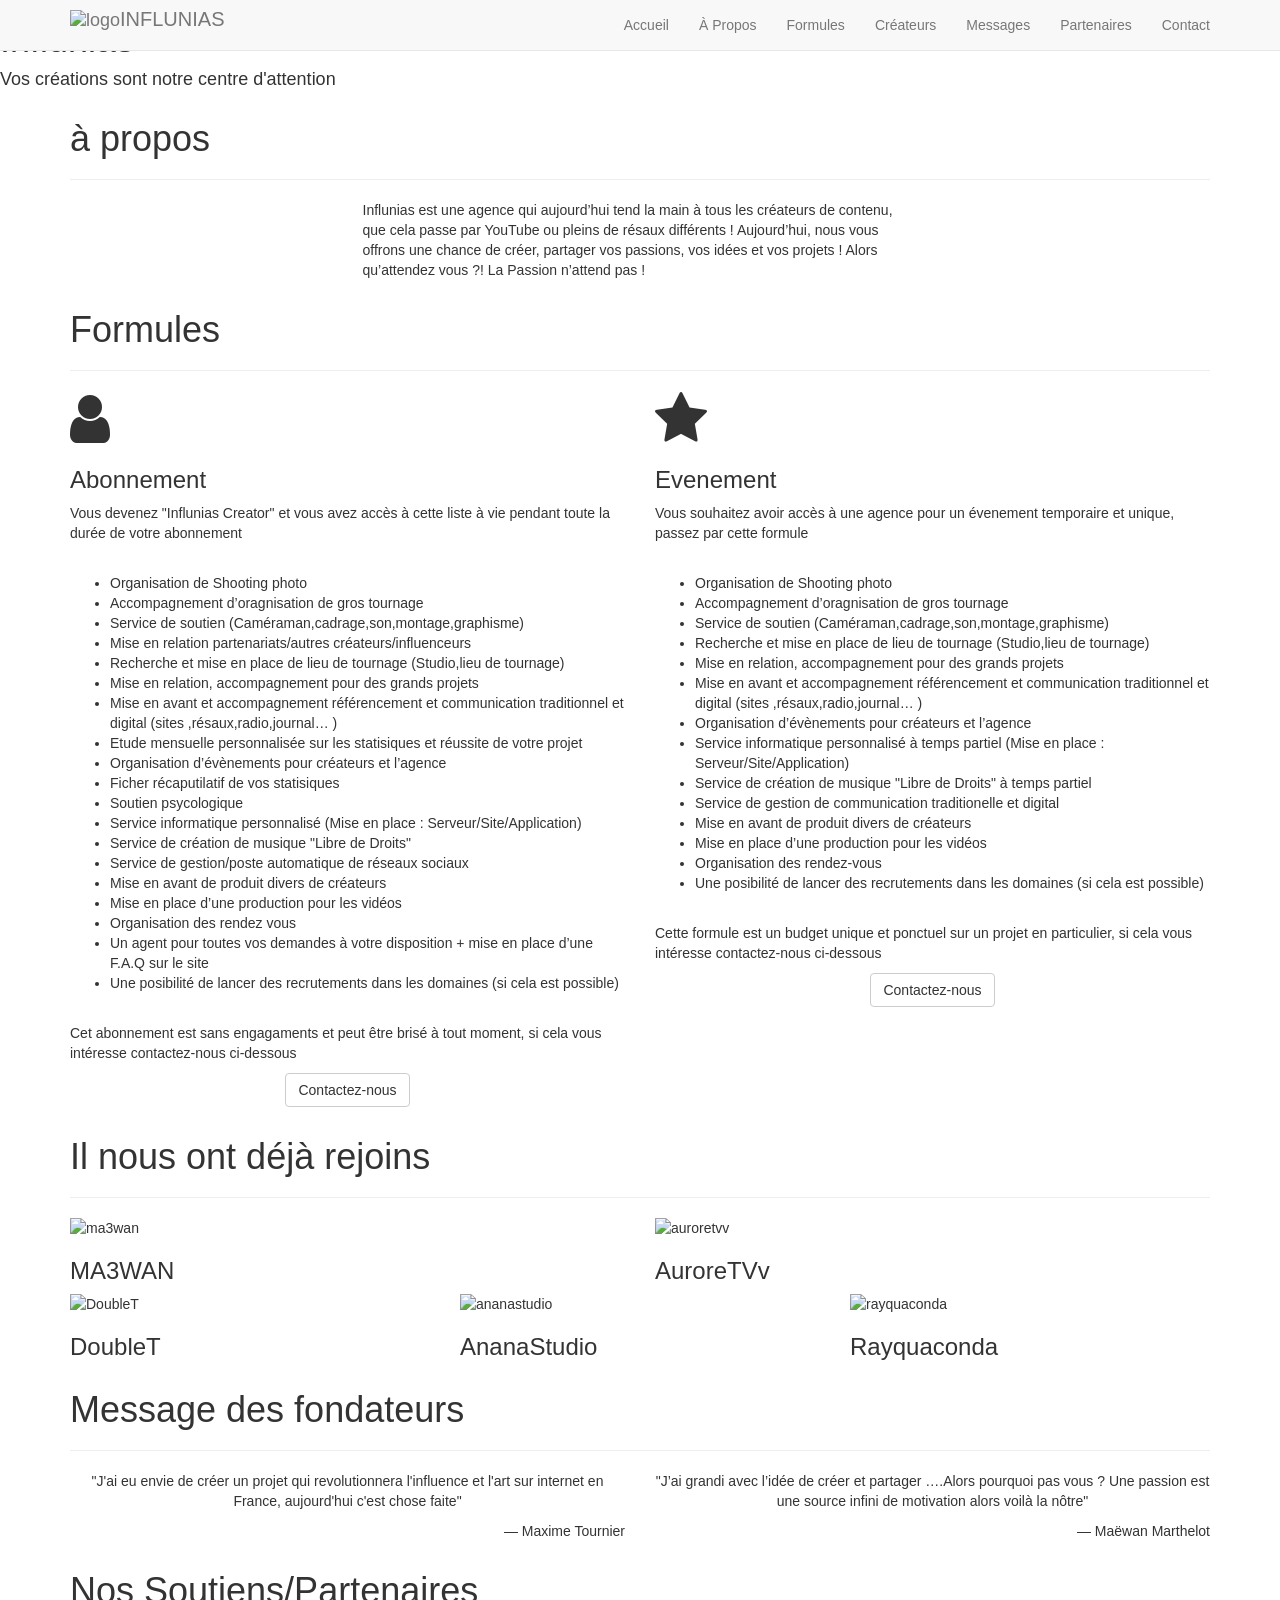
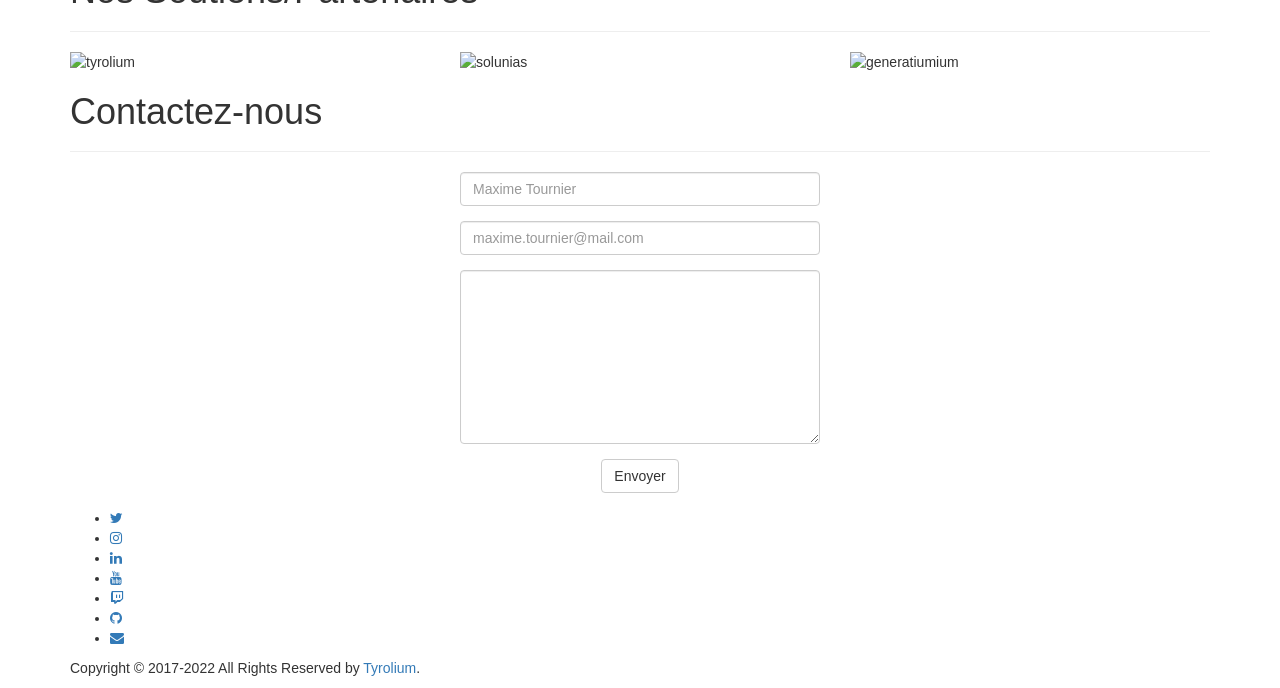
==== index.html @ 7685361c "Update PP AuroreTVv" ====
<!doctype html> <html lang="fr"> <head><meta charset="utf-8">

    <!-- Meta -->
    <meta name="viewport" content="width=device-width, initial-scale=1, shrink-to-fit=no">
    <meta name="title" content="Influnias">
    <meta name="description" content="Influnias est une agence de portage de créateur de contenu et d'influencer, appartenant à Tyrolium"/>
    <meta property="og:title" content="Influnias"/>
    <meta property="og:type" content="website"/>
    <meta property="og:url" content="https://influnias.fr/"/>
    <meta property="og:image" content="https://influnias.fr/assets/Influnias.png"/>
    <meta property="og:description" content="Influnias est une agence de portage de créateur de contenu et d'influencer, appartenant à Tyrolium"/> 
    
    <!-- Page -->
    <title>Influnias Site</title>
    <link href="./assets/onglet.png" rel="shortcut icon">
    
    <!-- Bootstrap -->
    <link rel='stylesheet' href='https://maxcdn.bootstrapcdn.com/bootstrap/3.3.1/css/bootstrap.min.css'>
    <script src='//cdnjs.cloudflare.com/ajax/libs/jquery/2.1.3/jquery.min.js'></script>
    <script src='https://maxcdn.bootstrapcdn.com/bootstrap/3.3.1/js/bootstrap.min.js'></script>

    <!-- FontAwesome -->
    <link rel='stylesheet' href='//maxcdn.bootstrapcdn.com/font-awesome/4.2.0/css/font-awesome.min.css'>
    
    <!-- Google -->
    <link rel='stylesheet' href='https://fonts.googleapis.com/css?family=Open+Sans:400,300,700'>
    <link rel="stylesheet" href="https://cdnjs.cloudflare.com/ajax/libs/normalize/5.0.0/normalize.min.css">
    
    <!-- CSS -->
    <link rel="stylesheet" type="text/css" media="screen" href="styles.css">

</head> <body>
    

<div class="wrapper">
  
    <header role="header">
        <nav class="navbar navbar-default navbar-fixed-top" role="navigation">
          <div class="container">
            <div class="navbar-header">
              <button class="navbar-toggle collapsed" type="button" data-toggle="collapse" data-target=".navbar-collapse" role="button">
                <span class="sr-only">Toggle Navigation</span>
                
                <span class="icon-bar"></span>
                
                <span class="icon-bar"></span>
                
                <span class="icon-bar"></span>
              </button>
    

              <a class="navbar-brand" href="#">
                <p class="flotte">
                  <img src="./assets/onglet.png" width="30" height="30" class="d-inline-block align-top" alt="logo">
                 </p>
                 
                <p class="flotte-r">INFLUNIAS</p>

                <style>
                  .flotte {
                    float:left;
                  }
                  .flotte img{
                    width: 100%;
                  }
                  .flotte-r {
                    float:right;font-size: 20px;
                  }
                  .navbar-brand{
                    padding-top: 9px;
                  }
                </style>
              </a>
            
            </div>
    
            <div class="collapse navbar-collapse">
              <ul class="nav navbar-nav navbar-right js-nav">
                <li><a href="#home">Accueil</a></li>
    
                <li><a href="#about">À Propos</a></li>
    
                <li><a href="#services">Formules</a></li>
    
                <li><a href="#folio">Créateurs</a></li>
    
                <li><a href="#testimonials">Messages</a></li>
    
                <li><a href="#foliopart">Partenaires</a></li>
    
                <li><a href="#contact">Contact</a></li>
              </ul>
            </div>
          </div>
        </nav>
      </header>

  <section id="home" class="sec-main">
    <h1 class="main-heading">Influnias</h1>
    
    <h4 class="main-heading" style="top: 79px">Vos créations sont notre centre d'attention</h4>
  </section>

  <section id="about" class="sec-about">
    <div class="container">
      <h1>à propos</h1>

      <hr />

      <div class="row">
        <div class="col-sm-6 col-sm-offset-3">
          <p>Influnias est une agence qui aujourd’hui tend la main à tous les créateurs de
             contenu, que cela passe par YouTube ou pleins de résaux différents !
              Aujourd’hui, nous vous offrons une chance de créer, partager vos passions,
               vos idées et vos projets ! Alors qu’attendez vous ?! La Passion n’attend pas !</p>
        </div>
      </div>
    </div>
  </section>
  <section id="services" class="sec-services">
    <div class="container">
      <h1>Formules</h1>

      <hr />

      <div class="row">
        <div class="col-sm-6">
          <i class="fa fa-4x fa-user"></i>

          <h2 class="h3">Abonnement</h2>

          <p>Vous devenez "Influnias Creator" et vous avez accès à cette liste à vie pendant toute la durée de votre abonnement</p>
          <br>
          <ul style="">
            <li>Organisation de Shooting photo</li>
            <li>Accompagnement d’oragnisation de gros tournage</li>
            <li>Service de soutien (Caméraman,cadrage,son,montage,graphisme)</li>
            <li>Mise en relation partenariats/autres créateurs/influenceurs</li>
            <li>Recherche et mise en place de lieu de tournage (Studio,lieu de tournage)</li>
            <li>Mise en relation, accompagnement pour des grands projets</li>
            <li>Mise en avant et accompagnement référencement et communication traditionnel et digital (sites ,résaux,radio,journal… )</li>
            <li>Etude mensuelle personnalisée sur les statisiques et réussite de votre projet</li>
            <li>Organisation d’évènements pour créateurs et l’agence</li>
            <li>Ficher récaputilatif de vos statisiques</li>
            <li>Soutien psycologique</li>
            <li>Service informatique personnalisé (Mise en place : Serveur/Site/Application)</li>
            <li>Service de création de musique "Libre de Droits"</li>
            <li>Service de gestion/poste automatique de réseaux sociaux</li>
            <li>Mise en avant de produit divers de créateurs</li>
            <li>Mise en place d’une production pour les vidéos</li>
            <li>Organisation des rendez vous</li>
            <li>Un agent pour toutes vos demandes à votre disposition + mise en place d’une F.A.Q sur le site</li>
            <li>Une posibilité de lancer des recrutements dans les domaines (si cela est possible)</li>

          </ul>
          <br>
          <p>Cet abonnement est sans engagaments et peut être brisé à tout moment, si cela vous intéresse contactez-nous ci-dessous</p>
          
          <button onclick="redirectPanel('#contact')" class="btn btn-default center-block" style="margin-bottom: 10px;">Contactez-nous</button>
        </div>
        <div class="col-sm-6">
          <i class="fa fa-4x fa-star"></i>

          <h2 class="h3">Evenement </h2>

          <p>Vous souhaitez avoir accès à une agence pour un évenement temporaire et unique, passez par cette formule</p>
<br>
          <ul>
            <li> Organisation de Shooting photo </li>
            <li> Accompagnement d’oragnisation de gros tournage </li>
            <li> Service de soutien (Caméraman,cadrage,son,montage,graphisme) </li>
            <li> Recherche et mise en place de lieu de tournage (Studio,lieu de tournage) </li>
            <li> Mise en relation, accompagnement pour des grands projets </li>
            <li> Mise en avant et accompagnement référencement et communication traditionnel et digital (sites ,résaux,radio,journal… ) </li>
            <li> Organisation d’évènements pour créateurs et l’agence</li>
            <li> Service informatique personnalisé à temps partiel (Mise en place : Serveur/Site/Application) </li>
            <li> Service de création de musique "Libre de Droits" à temps partiel </li>
            <li> Service de gestion de communication traditionelle et digital </li>
            <li> Mise en avant de produit divers de créateurs</li>
            <li> Mise en place d’une production pour les vidéos</li>
            <li> Organisation des rendez-vous</li>
            <li> Une posibilité de lancer des recrutements dans les domaines (si cela est possible)</li>
          </ul>
<br>
          <p>Cette formule est un budget unique et ponctuel sur un projet en particulier, si cela vous intéresse contactez-nous ci-dessous</p>
          
          <button onclick="redirectPanel('#contact')" class="btn btn-default center-block">Contactez-nous</button>
        </div>
      </div>
    </div>
  </section>

  <section id="folio" class="sec-folio">
    <div class="container">
      <h1>Il nous ont déjà rejoins</h1>

      <hr />

      <div class="row">
        
        <div class="col-md-6" onclick="redirectPanel('https://www.youtube.com/c/MA3WAN/videos')">
          <img class="center-block" src="assets/recru/ma3wan.png" alt="ma3wan" />
          <h3>MA3WAN</h3>
        </div>

        <div class="col-md-6" onclick="redirectPanel('https://www.twitch.tv/auroretvv')">
          <img class="center-block" src="https://tyrolium.fr/assets/part/AuroreTVv.jpg" alt="auroretvv" />
          <h3>AuroreTVv</h3>
        </div>
      </div>

      <div class="row">
        <div class="col-md-4" onclick="redirectPanel('https://instagram.com/doublet_creator/')">
          <img class="center-block" src="assets/recru/doublet.png" alt="DoubleT" />
          <h3>DoubleT</h3>
        </div>

        <div class="col-md-4" onclick="redirectPanel('https://www.youtube.com/channel/UCVr-bm49yG0Ipcy3jfRxvig')">
          <img class="center-block" src="assets/recru/ananastudio.png" alt="ananastudio" />
          <h3>AnanaStudio</h3>
        </div>

        <div class="col-md-4"  onclick="redirectPanel('https://youtube.com/channel/UCeNemYwmIYDBnYSMV8F9cUg')">
          <img class="center-block" src="assets/recru/rayquaconda.png" alt="rayquaconda" />
          <h3>Rayquaconda</h3>
        </div>

      </div>

    </div>
  </section>

  <section id="testimonials" class="sec-testimonials">
    <div class="container">
      <h1>Message des fondateurs</h1>

      <hr />

      <div class="row">
        <div class="col-sm-6">
          <p class="text-center">"J'ai eu envie de créer un projet qui revolutionnera l'influence et l'art sur internet en France, aujourd'hui c'est chose faite"</p>

          <p class="text-right">&mdash; Maxime Tournier</p>
        </div>

        <div class="col-sm-6">
          <p class="text-center">"J’ai grandi avec l’idée de créer et partager ….Alors pourquoi pas vous ? Une passion est une source infini de motivation alors voilà la nôtre"</p>

          <p class="text-right">&mdash; Maëwan Marthelot</p>
        </div>
      </div>
    </div>
  </section>

  <section id="foliopart" class="sec-folio">
    <div class="container">
      <h1>Nos Soutiens/Partenaires</h1>

      <hr />

      <div class="row">
        
        
        <div class="col-md-4" onclick="redirectPanel('https://tyrolium.fr')">
          <img class="center-block" src="assets/part/tyrolium.png" alt="tyrolium" />
        </div>

        <div class="col-md-4">
          <img class="center-block" src="assets/part/solunias.png" alt="solunias" />
        </div>

        <div class="col-md-4" onclick="redirectPanel('https://www.linkedin.com/company/g%C3%A9n%C3%A9ration-ium/')">
          <img class="center-block" src="assets/part/Generatium-ium.png" alt="generatiumium" />
        </div>
      </div>
    </div>
  </section>

  <section id="contact" class="sec-contact">
    <div class="container">
      <h1>Contactez-nous</h1>

      <hr />

      <div class="row">
        <div class="col-sm-4 col-sm-offset-4">
          <form class="center-block" action="https://tyrolium.fr/Contenu/Php/api/influnias/api.php" method="post">
            <div class="form-group">
              <label class="sr-only" for="inputName">Full name</label>

              <input id="inputName" class="form-control" type="text" placeholder="Maxime Tournier" name="influnias-name" required />
            </div>

            <div class="form-group">
              <label for="inputMail" class="sr-only">Email Address</label>

              <input id="inputMail" class="form-control" type="email" placeholder="maxime.tournier@mail.com" name="influnias-email" required />
            </div>

            <div class="form-group">
              <label for="inputMessage" class="sr-only">Your Message</label>

              <textarea id="inputMessage" class="form-control" cols="30" rows="8" name="influnias-text" required></textarea>
            </div>

            <div class="form-group">
              <button class="btn btn-default center-block" type="submit">Envoyer</button>
            </div>
          </form>
        </div>
      </div>
    </div>
  </section>

  <footer id="footer">
    <div class="container">
      <ul class="soc-media-ul">
        <li>
          <a href="https://twitter.com/influnias" class="fa fa-twitter" target="_blank"></a>
        </li>

        <li>
          <a href="https://www.instagram.com/influnias/" class="fa fa-instagram" target="_blank"></a>
        </li>

        <li>
          <a href="https://www.linkedin.com/company/influnias" class="fa fa-linkedin" target="_blank"></a>
        </li>

        <li>
          <a href="https://www.youtube.com/channel/UCm0ASpIy2CJsS9hzVedo_yg" class="fa fa-youtube" target="_blank"></a>
        </li>

        <li>
          <a href="https://www.twitch.tv/influnias" class="fa fa-twitch" target="_blank"></a>
        </li>

        <!-- <li>
          <a href="https://www.tiktok.com/@influnias?" class="fab fa-tiktok" target="_blank"></a>
        </li> -->

        <li>
          <a href="https://github.com/Influnias" class="fa fa-github" target="_blank"></a>
        </li>


        <li>
          <a href="mailto:officiel@tyrolium.fr" class="fa fa-envelope"></a>
        </li>
      </ul>
      <div class="copi-text">
        <p>Copyright &copy; 2017-2022 All Rights Reserved by
          <a href="https://tyrolium.fr" target="_blank">Tyrolium</a>.
      </p>
      </div>
    </div>
  </footer>
</div>

<script>
  function redirectPanel(i) {
      window.location.href = i
  }
</script>


</body> </html>
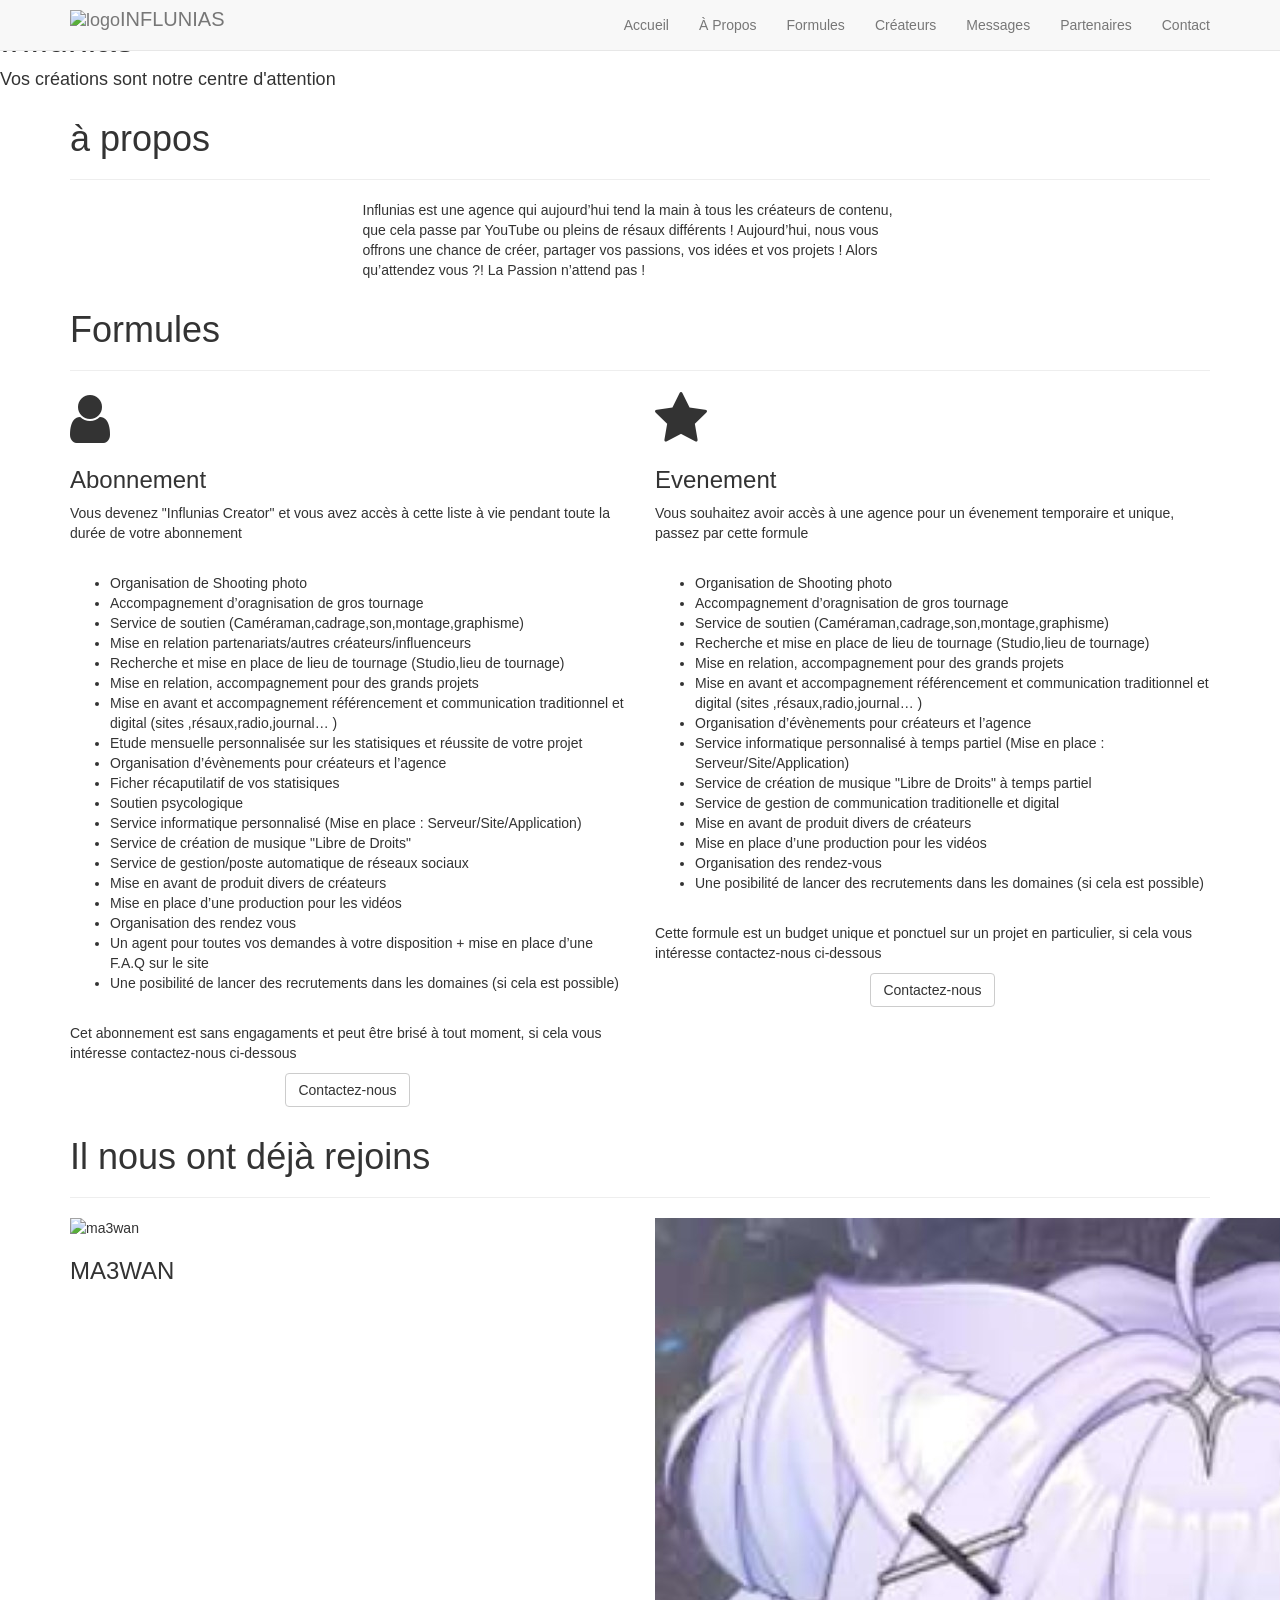
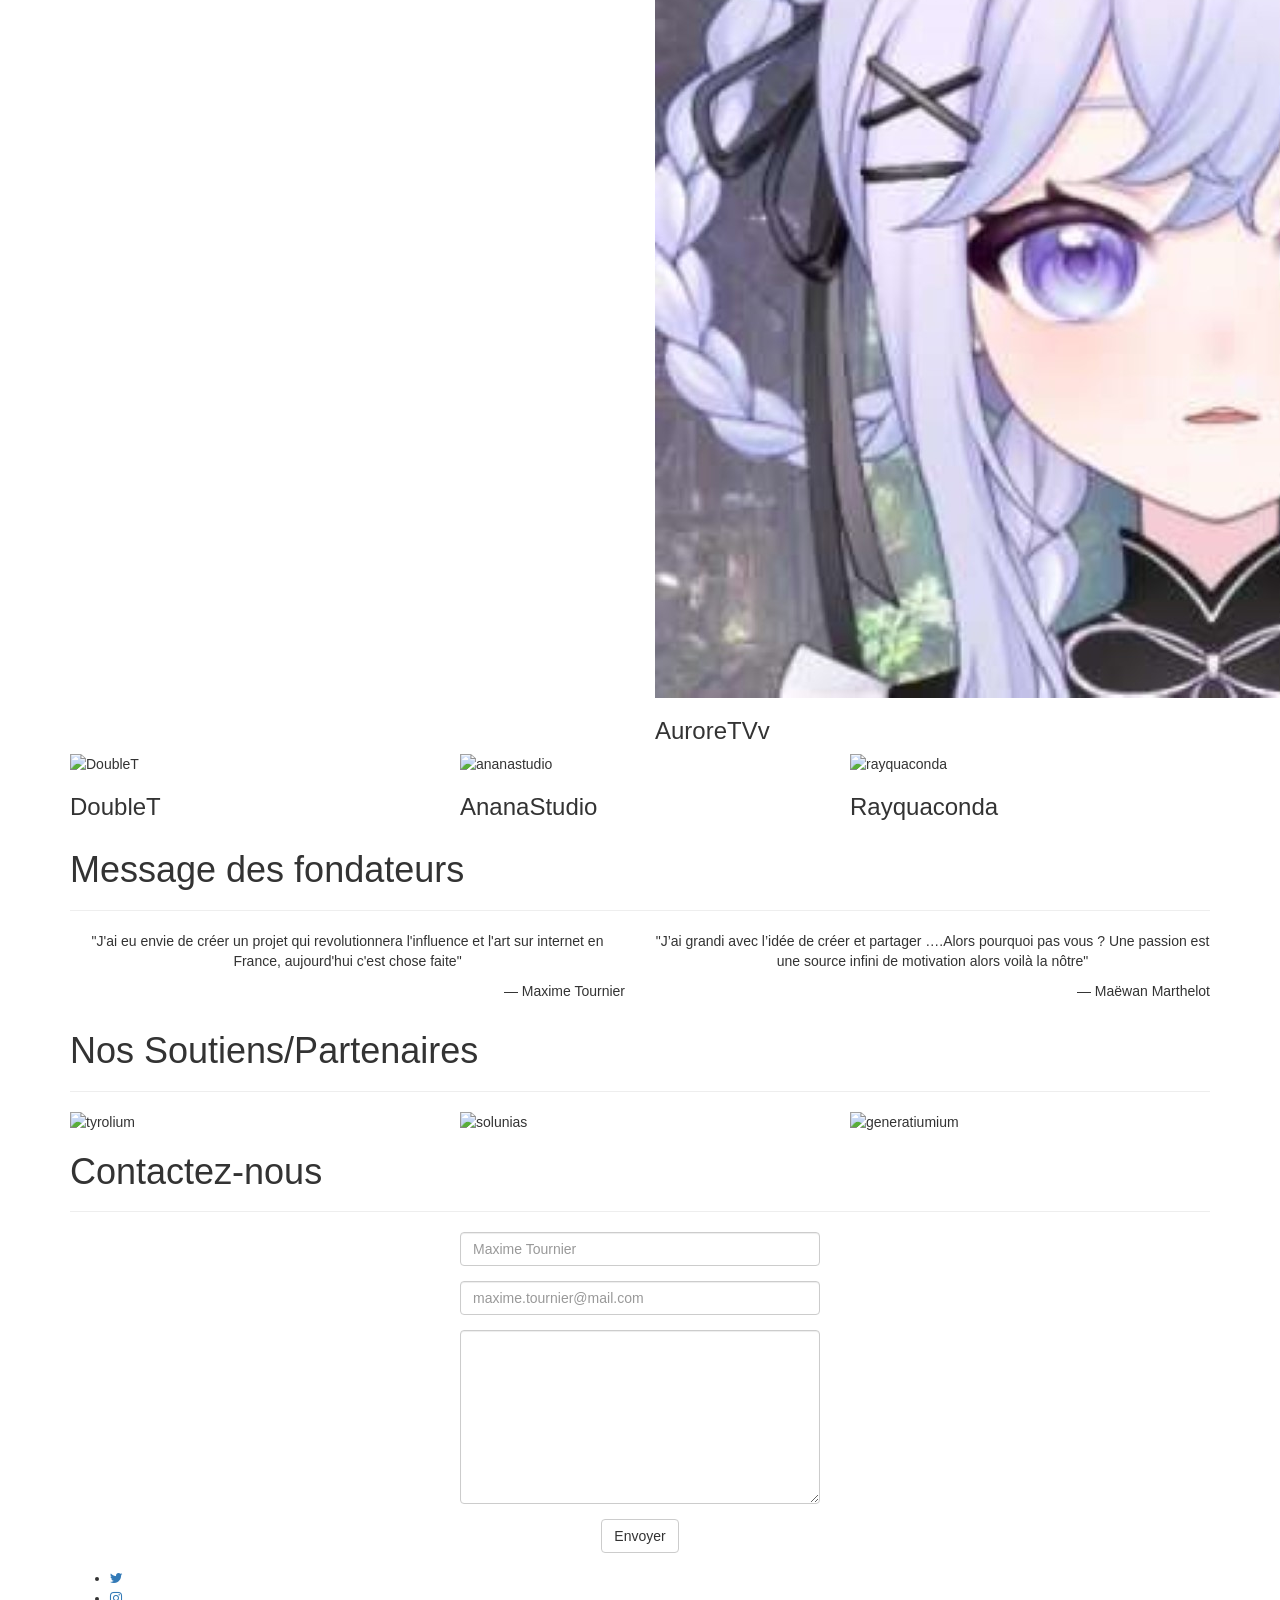
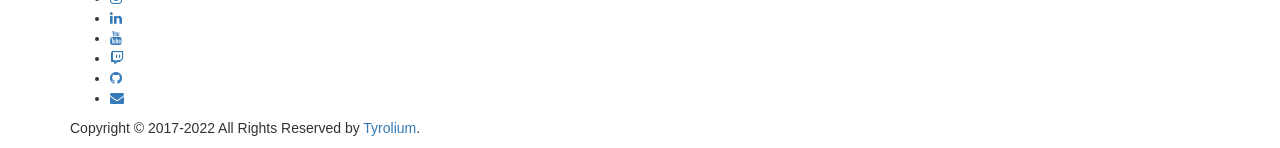
==== commit 207a52c2: "bugfix pp" ====
--- a/index.html
+++ b/index.html
@@ -204,7 +204,7 @@
         </div>
 
         <div class="col-md-6" onclick="redirectPanel('https://www.twitch.tv/auroretvv')">
-          <img class="center-block" src="https://tyrolium.fr/assets/part/AuroreTVv.jpg" alt="auroretvv" />
+          <img class="center-block" src="assets/recru/auroretvv.jpg" alt="auroretvv" />
           <h3>AuroreTVv</h3>
         </div>
       </div>
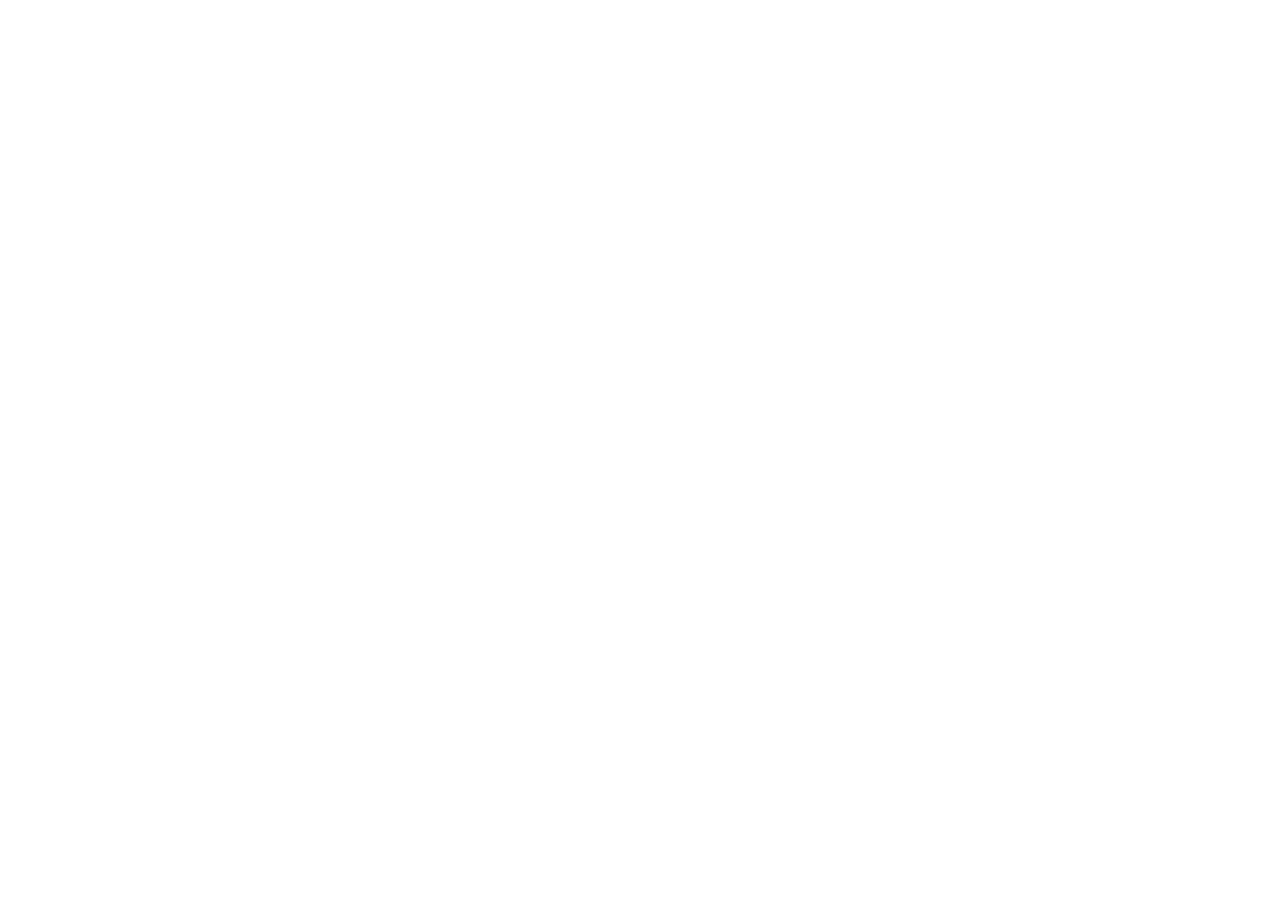
==== commit 9efef2ac: "update app menu (ip, speedtest, formation)" ====
--- a/index.html
+++ b/index.html
@@ -1,367 +1,82 @@
-<!doctype html> <html lang="fr"> <head><meta charset="utf-8">
+<!doctype html>
+<html lang="fr" data-beasties-container>
+  <head>
+    <meta charset="utf-8">
+    <title>Influnias - Agence de Créateurs de Contenu</title>
+    <base href="/">
 
-    <!-- Meta -->
-    <meta name="viewport" content="width=device-width, initial-scale=1, shrink-to-fit=no">
-    <meta name="title" content="Influnias">
-    <meta name="description" content="Influnias est une agence de portage de créateur de contenu et d'influencer, appartenant à Tyrolium"/>
-    <meta property="og:title" content="Influnias"/>
-    <meta property="og:type" content="website"/>
-    <meta property="og:url" content="https://influnias.fr/"/>
-    <meta property="og:image" content="https://influnias.fr/assets/Influnias.png"/>
-    <meta property="og:description" content="Influnias est une agence de portage de créateur de contenu et d'influencer, appartenant à Tyrolium"/> 
-    
-    <!-- Page -->
-    <title>Influnias Site</title>
-    <link href="./assets/onglet.png" rel="shortcut icon">
-    
-    <!-- Bootstrap -->
-    <link rel='stylesheet' href='https://maxcdn.bootstrapcdn.com/bootstrap/3.3.1/css/bootstrap.min.css'>
-    <script src='//cdnjs.cloudflare.com/ajax/libs/jquery/2.1.3/jquery.min.js'></script>
-    <script src='https://maxcdn.bootstrapcdn.com/bootstrap/3.3.1/js/bootstrap.min.js'></script>
+    <!-- ═══════════ SEO BASE ═══════════ -->
+    <meta name="viewport" content="width=device-width, initial-scale=1">
+    <meta name="description" content="Influnias est une agence de créateurs de contenu qui donne aux talents du numérique les moyens de grandir. De la stratégie éditoriale aux partenariats de marque, nous accompagnons chaque créateur avec expertise et passion. Une filiale de Tyrolium.">
+    <meta name="keywords" content="Influnias, agence créateurs de contenu, influenceurs, stratégie éditoriale, partenariats de marque, Tyrolium, agence influenceur, créateur digital, content creator">
+    <meta name="author" content="Tyrolium">
+    <meta name="robots" content="index, follow">
+    <meta name="theme-color" content="#111827">
+    <meta name="language" content="French">
+    <meta name="revisit-after" content="7 days">
+    <meta name="rating" content="general">
 
-    <!-- FontAwesome -->
-    <link rel='stylesheet' href='//maxcdn.bootstrapcdn.com/font-awesome/4.2.0/css/font-awesome.min.css'>
-    
-    <!-- Google -->
-    <link rel='stylesheet' href='https://fonts.googleapis.com/css?family=Open+Sans:400,300,700'>
-    <link rel="stylesheet" href="https://cdnjs.cloudflare.com/ajax/libs/normalize/5.0.0/normalize.min.css">
-    
-    <!-- CSS -->
-    <link rel="stylesheet" type="text/css" media="screen" href="styles.css">
+    <!-- ═══════════ OPEN GRAPH (Facebook, Discord, LinkedIn…) ═══════════ -->
+    <meta property="og:type" content="website">
+    <meta property="og:site_name" content="Influnias">
+    <meta property="og:title" content="Influnias - Agence de Créateurs de Contenu">
+    <meta property="og:description" content="Influnias est une agence de créateurs de contenu qui donne aux talents du numérique les moyens de grandir. De la stratégie éditoriale aux partenariats de marque, nous accompagnons chaque créateur avec expertise et passion.">
+    <meta property="og:image" content="https://influnias.fr/assets/tyrolium-ui/projects/Influnias.png">
+    <meta property="og:image:alt" content="Logo Influnias">
+    <meta property="og:image:width" content="1200">
+    <meta property="og:image:height" content="630">
+    <meta property="og:url" content="https://influnias.fr">
+    <meta property="og:locale" content="fr_FR">
+    <meta property="og:locale:alternate" content="en_US">
 
-</head> <body>
-    
+    <!-- ═══════════ TWITTER / X CARD ═══════════ -->
+    <meta name="twitter:card" content="summary_large_image">
+    <meta name="twitter:site" content="@influnias">
+    <meta name="twitter:creator" content="@influnias">
+    <meta name="twitter:title" content="Influnias - Agence de Créateurs de Contenu">
+    <meta name="twitter:description" content="Influnias est une agence de créateurs de contenu qui donne aux talents du numérique les moyens de grandir. De la stratégie éditoriale aux partenariats de marque, nous accompagnons chaque créateur avec expertise et passion.">
+    <meta name="twitter:image" content="https://influnias.fr/assets/tyrolium-ui/projects/Influnias.png">
+    <meta name="twitter:image:alt" content="Logo Influnias">
 
-<div class="wrapper">
-  
-    <header role="header">
-        <nav class="navbar navbar-default navbar-fixed-top" role="navigation">
-          <div class="container">
-            <div class="navbar-header">
-              <button class="navbar-toggle collapsed" type="button" data-toggle="collapse" data-target=".navbar-collapse" role="button">
-                <span class="sr-only">Toggle Navigation</span>
-                
-                <span class="icon-bar"></span>
-                
-                <span class="icon-bar"></span>
-                
-                <span class="icon-bar"></span>
-              </button>
-    
+    <!-- ═══════════ ICÔNES & CANONICAL ═══════════ -->
+    <link rel="icon" type="image/png" sizes="32x32" href="assets/tyrolium-ui/projects/onglets/Influnias-32x.png">
+    <link rel="icon" type="image/png" sizes="16x16" href="assets/tyrolium-ui/projects/onglets/Influnias-16x.png">
+    <link rel="apple-touch-icon" sizes="180x180" href="assets/tyrolium-ui/projects/onglets/Influnias-180x.png">
+    <link rel="canonical" href="https://influnias.fr">
 
-              <a class="navbar-brand" href="#">
-                <p class="flotte">
-                  <img src="./assets/onglet.png" width="30" height="30" class="d-inline-block align-top" alt="logo">
-                 </p>
-                 
-                <p class="flotte-r">INFLUNIAS</p>
+    <!-- ═══════════ JSON-LD (Schema.org) ═══════════ -->
+    <script type="application/ld+json">
+    {
+      "@context": "https://schema.org",
+      "@type": "Organization",
+      "name": "Influnias",
+      "description": "Agence de créateurs de contenu qui donne aux talents du numérique les moyens de grandir. De la stratégie éditoriale aux partenariats de marque, nous accompagnons chaque créateur avec expertise et passion. Une filiale de Tyrolium.",
+      "url": "https://influnias.fr",
+      "image": "https://influnias.fr/assets/tyrolium-ui/projects/Influnias.png",
+      "inLanguage": ["fr", "en"],
+      "parentOrganization": {
+        "@type": "Organization",
+        "name": "Tyrolium",
+        "url": "https://tyrolium.fr"
+      },
+      "sameAs": [
+        "https://www.instagram.com/influnias/",
+        "https://x.com/influnias",
+        "https://www.youtube.com/channel/UCm0ASpIy2CJsS9hzVedo_yg",
+        "https://www.tiktok.com/@influnias",
+        "https://www.twitch.tv/influnias",
+        "https://github.com/Influnias"
+      ]
+    }
+    </script>
 
-                <style>
-                  .flotte {
-                    float:left;
-                  }
-                  .flotte img{
-                    width: 100%;
-                  }
-                  .flotte-r {
-                    float:right;font-size: 20px;
-                  }
-                  .navbar-brand{
-                    padding-top: 9px;
-                  }
-                </style>
-              </a>
-            
-            </div>
-    
-            <div class="collapse navbar-collapse">
-              <ul class="nav navbar-nav navbar-right js-nav">
-                <li><a href="#home">Accueil</a></li>
-    
-                <li><a href="#about">À Propos</a></li>
-    
-                <li><a href="#services">Formules</a></li>
-    
-                <li><a href="#folio">Créateurs</a></li>
-    
-                <li><a href="#testimonials">Messages</a></li>
-    
-                <li><a href="#foliopart">Partenaires</a></li>
-    
-                <li><a href="#contact">Contact</a></li>
-              </ul>
-            </div>
-          </div>
-        </nav>
-      </header>
-
-  <section id="home" class="sec-main">
-    <h1 class="main-heading">Influnias</h1>
-    
-    <h4 class="main-heading" style="top: 79px">Vos créations sont notre centre d'attention</h4>
-  </section>
-
-  <section id="about" class="sec-about">
-    <div class="container">
-      <h1>à propos</h1>
-
-      <hr />
-
-      <div class="row">
-        <div class="col-sm-6 col-sm-offset-3">
-          <p>Influnias est une agence qui aujourd’hui tend la main à tous les créateurs de
-             contenu, que cela passe par YouTube ou pleins de résaux différents !
-              Aujourd’hui, nous vous offrons une chance de créer, partager vos passions,
-               vos idées et vos projets ! Alors qu’attendez vous ?! La Passion n’attend pas !</p>
-        </div>
-      </div>
-    </div>
-  </section>
-  <section id="services" class="sec-services">
-    <div class="container">
-      <h1>Formules</h1>
-
-      <hr />
-
-      <div class="row">
-        <div class="col-sm-6">
-          <i class="fa fa-4x fa-user"></i>
-
-          <h2 class="h3">Abonnement</h2>
-
-          <p>Vous devenez "Influnias Creator" et vous avez accès à cette liste à vie pendant toute la durée de votre abonnement</p>
-          <br>
-          <ul style="">
-            <li>Organisation de Shooting photo</li>
-            <li>Accompagnement d’oragnisation de gros tournage</li>
-            <li>Service de soutien (Caméraman,cadrage,son,montage,graphisme)</li>
-            <li>Mise en relation partenariats/autres créateurs/influenceurs</li>
-            <li>Recherche et mise en place de lieu de tournage (Studio,lieu de tournage)</li>
-            <li>Mise en relation, accompagnement pour des grands projets</li>
-            <li>Mise en avant et accompagnement référencement et communication traditionnel et digital (sites ,résaux,radio,journal… )</li>
-            <li>Etude mensuelle personnalisée sur les statisiques et réussite de votre projet</li>
-            <li>Organisation d’évènements pour créateurs et l’agence</li>
-            <li>Ficher récaputilatif de vos statisiques</li>
-            <li>Soutien psycologique</li>
-            <li>Service informatique personnalisé (Mise en place : Serveur/Site/Application)</li>
-            <li>Service de création de musique "Libre de Droits"</li>
-            <li>Service de gestion/poste automatique de réseaux sociaux</li>
-            <li>Mise en avant de produit divers de créateurs</li>
-            <li>Mise en place d’une production pour les vidéos</li>
-            <li>Organisation des rendez vous</li>
-            <li>Un agent pour toutes vos demandes à votre disposition + mise en place d’une F.A.Q sur le site</li>
-            <li>Une posibilité de lancer des recrutements dans les domaines (si cela est possible)</li>
-
-          </ul>
-          <br>
-          <p>Cet abonnement est sans engagaments et peut être brisé à tout moment, si cela vous intéresse contactez-nous ci-dessous</p>
-          
-          <button onclick="redirectPanel('#contact')" class="btn btn-default center-block" style="margin-bottom: 10px;">Contactez-nous</button>
-        </div>
-        <div class="col-sm-6">
-          <i class="fa fa-4x fa-star"></i>
-
-          <h2 class="h3">Evenement </h2>
-
-          <p>Vous souhaitez avoir accès à une agence pour un évenement temporaire et unique, passez par cette formule</p>
-<br>
-          <ul>
-            <li> Organisation de Shooting photo </li>
-            <li> Accompagnement d’oragnisation de gros tournage </li>
-            <li> Service de soutien (Caméraman,cadrage,son,montage,graphisme) </li>
-            <li> Recherche et mise en place de lieu de tournage (Studio,lieu de tournage) </li>
-            <li> Mise en relation, accompagnement pour des grands projets </li>
-            <li> Mise en avant et accompagnement référencement et communication traditionnel et digital (sites ,résaux,radio,journal… ) </li>
-            <li> Organisation d’évènements pour créateurs et l’agence</li>
-            <li> Service informatique personnalisé à temps partiel (Mise en place : Serveur/Site/Application) </li>
-            <li> Service de création de musique "Libre de Droits" à temps partiel </li>
-            <li> Service de gestion de communication traditionelle et digital </li>
-            <li> Mise en avant de produit divers de créateurs</li>
-            <li> Mise en place d’une production pour les vidéos</li>
-            <li> Organisation des rendez-vous</li>
-            <li> Une posibilité de lancer des recrutements dans les domaines (si cela est possible)</li>
-          </ul>
-<br>
-          <p>Cette formule est un budget unique et ponctuel sur un projet en particulier, si cela vous intéresse contactez-nous ci-dessous</p>
-          
-          <button onclick="redirectPanel('#contact')" class="btn btn-default center-block">Contactez-nous</button>
-        </div>
-      </div>
-    </div>
-  </section>
-
-  <section id="folio" class="sec-folio">
-    <div class="container">
-      <h1>Il nous ont déjà rejoins</h1>
-
-      <hr />
-
-      <div class="row">
-        
-        <div class="col-md-6" onclick="redirectPanel('https://www.youtube.com/c/MA3WAN/videos')">
-          <img class="center-block" src="assets/recru/ma3wan.png" alt="ma3wan" />
-          <h3>MA3WAN</h3>
-        </div>
-
-        <div class="col-md-6" onclick="redirectPanel('https://www.twitch.tv/auroretvv')">
-          <img class="center-block" src="assets/recru/auroretvv.jpg" alt="auroretvv" />
-          <h3>AuroreTVv</h3>
-        </div>
-      </div>
-
-      <div class="row">
-        <div class="col-md-4" onclick="redirectPanel('https://instagram.com/doublet_creator/')">
-          <img class="center-block" src="assets/recru/doublet.png" alt="DoubleT" />
-          <h3>DoubleT</h3>
-        </div>
-
-        <div class="col-md-4" onclick="redirectPanel('https://www.youtube.com/channel/UCVr-bm49yG0Ipcy3jfRxvig')">
-          <img class="center-block" src="assets/recru/ananastudio.png" alt="ananastudio" />
-          <h3>AnanaStudio</h3>
-        </div>
-
-        <div class="col-md-4"  onclick="redirectPanel('https://youtube.com/channel/UCeNemYwmIYDBnYSMV8F9cUg')">
-          <img class="center-block" src="assets/recru/rayquaconda.png" alt="rayquaconda" />
-          <h3>Rayquaconda</h3>
-        </div>
-
-      </div>
-
-    </div>
-  </section>
-
-  <section id="testimonials" class="sec-testimonials">
-    <div class="container">
-      <h1>Message des fondateurs</h1>
-
-      <hr />
-
-      <div class="row">
-        <div class="col-sm-6">
-          <p class="text-center">"J'ai eu envie de créer un projet qui revolutionnera l'influence et l'art sur internet en France, aujourd'hui c'est chose faite"</p>
-
-          <p class="text-right">&mdash; Maxime Tournier</p>
-        </div>
-
-        <div class="col-sm-6">
-          <p class="text-center">"J’ai grandi avec l’idée de créer et partager ….Alors pourquoi pas vous ? Une passion est une source infini de motivation alors voilà la nôtre"</p>
-
-          <p class="text-right">&mdash; Maëwan Marthelot</p>
-        </div>
-      </div>
-    </div>
-  </section>
-
-  <section id="foliopart" class="sec-folio">
-    <div class="container">
-      <h1>Nos Soutiens/Partenaires</h1>
-
-      <hr />
-
-      <div class="row">
-        
-        
-        <div class="col-md-4" onclick="redirectPanel('https://tyrolium.fr')">
-          <img class="center-block" src="assets/part/tyrolium.png" alt="tyrolium" />
-        </div>
-
-        <div class="col-md-4">
-          <img class="center-block" src="assets/part/solunias.png" alt="solunias" />
-        </div>
-
-        <div class="col-md-4" onclick="redirectPanel('https://www.linkedin.com/company/g%C3%A9n%C3%A9ration-ium/')">
-          <img class="center-block" src="assets/part/Generatium-ium.png" alt="generatiumium" />
-        </div>
-      </div>
-    </div>
-  </section>
-
-  <section id="contact" class="sec-contact">
-    <div class="container">
-      <h1>Contactez-nous</h1>
-
-      <hr />
-
-      <div class="row">
-        <div class="col-sm-4 col-sm-offset-4">
-          <form class="center-block" action="https://tyrolium.fr/Contenu/Php/api/influnias/api.php" method="post">
-            <div class="form-group">
-              <label class="sr-only" for="inputName">Full name</label>
-
-              <input id="inputName" class="form-control" type="text" placeholder="Maxime Tournier" name="influnias-name" required />
-            </div>
-
-            <div class="form-group">
-              <label for="inputMail" class="sr-only">Email Address</label>
-
-              <input id="inputMail" class="form-control" type="email" placeholder="maxime.tournier@mail.com" name="influnias-email" required />
-            </div>
-
-            <div class="form-group">
-              <label for="inputMessage" class="sr-only">Your Message</label>
-
-              <textarea id="inputMessage" class="form-control" cols="30" rows="8" name="influnias-text" required></textarea>
-            </div>
-
-            <div class="form-group">
-              <button class="btn btn-default center-block" type="submit">Envoyer</button>
-            </div>
-          </form>
-        </div>
-      </div>
-    </div>
-  </section>
-
-  <footer id="footer">
-    <div class="container">
-      <ul class="soc-media-ul">
-        <li>
-          <a href="https://twitter.com/influnias" class="fa fa-twitter" target="_blank"></a>
-        </li>
-
-        <li>
-          <a href="https://www.instagram.com/influnias/" class="fa fa-instagram" target="_blank"></a>
-        </li>
-
-        <li>
-          <a href="https://www.linkedin.com/company/influnias" class="fa fa-linkedin" target="_blank"></a>
-        </li>
-
-        <li>
-          <a href="https://www.youtube.com/channel/UCm0ASpIy2CJsS9hzVedo_yg" class="fa fa-youtube" target="_blank"></a>
-        </li>
-
-        <li>
-          <a href="https://www.twitch.tv/influnias" class="fa fa-twitch" target="_blank"></a>
-        </li>
-
-        <!-- <li>
-          <a href="https://www.tiktok.com/@influnias?" class="fab fa-tiktok" target="_blank"></a>
-        </li> -->
-
-        <li>
-          <a href="https://github.com/Influnias" class="fa fa-github" target="_blank"></a>
-        </li>
-
-
-        <li>
-          <a href="mailto:officiel@tyrolium.fr" class="fa fa-envelope"></a>
-        </li>
-      </ul>
-      <div class="copi-text">
-        <p>Copyright &copy; 2017-2022 All Rights Reserved by
-          <a href="https://tyrolium.fr" target="_blank">Tyrolium</a>.
-      </p>
-      </div>
-    </div>
-  </footer>
-</div>
-
-<script>
-  function redirectPanel(i) {
-      window.location.href = i
-  }
-</script>
-
-
-</body> </html>+    <!-- ═══════════ POLICES ═══════════ -->
+    <link rel="preconnect" href="https://fonts.googleapis.com">
+    <link rel="preconnect" href="https://fonts.gstatic.com" crossorigin>
+    <style>@font-face{font-family:'Inter';font-style:normal;font-weight:300;font-display:swap;src:url(https://fonts.gstatic.com/s/inter/v20/UcC73FwrK3iLTeHuS_nVMrMxCp50SjIa2JL7SUc.woff2) format('woff2');unicode-range:U+0460-052F, U+1C80-1C8A, U+20B4, U+2DE0-2DFF, U+A640-A69F, U+FE2E-FE2F;}@font-face{font-family:'Inter';font-style:normal;font-weight:300;font-display:swap;src:url(https://fonts.gstatic.com/s/inter/v20/UcC73FwrK3iLTeHuS_nVMrMxCp50SjIa0ZL7SUc.woff2) format('woff2');unicode-range:U+0301, U+0400-045F, U+0490-0491, U+04B0-04B1, U+2116;}@font-face{font-family:'Inter';font-style:normal;font-weight:300;font-display:swap;src:url(https://fonts.gstatic.com/s/inter/v20/UcC73FwrK3iLTeHuS_nVMrMxCp50SjIa2ZL7SUc.woff2) format('woff2');unicode-range:U+1F00-1FFF;}@font-face{font-family:'Inter';font-style:normal;font-weight:300;font-display:swap;src:url(https://fonts.gstatic.com/s/inter/v20/UcC73FwrK3iLTeHuS_nVMrMxCp50SjIa1pL7SUc.woff2) format('woff2');unicode-range:U+0370-0377, U+037A-037F, U+0384-038A, U+038C, U+038E-03A1, U+03A3-03FF;}@font-face{font-family:'Inter';font-style:normal;font-weight:300;font-display:swap;src:url(https://fonts.gstatic.com/s/inter/v20/UcC73FwrK3iLTeHuS_nVMrMxCp50SjIa2pL7SUc.woff2) format('woff2');unicode-range:U+0102-0103, U+0110-0111, U+0128-0129, U+0168-0169, U+01A0-01A1, U+01AF-01B0, U+0300-0301, U+0303-0304, U+0308-0309, U+0323, U+0329, U+1EA0-1EF9, U+20AB;}@font-face{font-family:'Inter';font-style:normal;font-weight:300;font-display:swap;src:url(https://fonts.gstatic.com/s/inter/v20/UcC73FwrK3iLTeHuS_nVMrMxCp50SjIa25L7SUc.woff2) format('woff2');unicode-range:U+0100-02BA, U+02BD-02C5, U+02C7-02CC, U+02CE-02D7, U+02DD-02FF, U+0304, U+0308, U+0329, U+1D00-1DBF, U+1E00-1E9F, U+1EF2-1EFF, U+2020, U+20A0-20AB, U+20AD-20C0, U+2113, U+2C60-2C7F, U+A720-A7FF;}@font-face{font-family:'Inter';font-style:normal;font-weight:300;font-display:swap;src:url(https://fonts.gstatic.com/s/inter/v20/UcC73FwrK3iLTeHuS_nVMrMxCp50SjIa1ZL7.woff2) format('woff2');unicode-range:U+0000-00FF, U+0131, U+0152-0153, U+02BB-02BC, U+02C6, U+02DA, U+02DC, U+0304, U+0308, U+0329, U+2000-206F, U+20AC, U+2122, U+2191, U+2193, U+2212, U+2215, U+FEFF, U+FFFD;}@font-face{font-family:'Inter';font-style:normal;font-weight:400;font-display:swap;src:url(https://fonts.gstatic.com/s/inter/v20/UcC73FwrK3iLTeHuS_nVMrMxCp50SjIa2JL7SUc.woff2) format('woff2');unicode-range:U+0460-052F, U+1C80-1C8A, U+20B4, U+2DE0-2DFF, U+A640-A69F, U+FE2E-FE2F;}@font-face{font-family:'Inter';font-style:normal;font-weight:400;font-display:swap;src:url(https://fonts.gstatic.com/s/inter/v20/UcC73FwrK3iLTeHuS_nVMrMxCp50SjIa0ZL7SUc.woff2) format('woff2');unicode-range:U+0301, U+0400-045F, U+0490-0491, U+04B0-04B1, U+2116;}@font-face{font-family:'Inter';font-style:normal;font-weight:400;font-display:swap;src:url(https://fonts.gstatic.com/s/inter/v20/UcC73FwrK3iLTeHuS_nVMrMxCp50SjIa2ZL7SUc.woff2) format('woff2');unicode-range:U+1F00-1FFF;}@font-face{font-family:'Inter';font-style:normal;font-weight:400;font-display:swap;src:url(https://fonts.gstatic.com/s/inter/v20/UcC73FwrK3iLTeHuS_nVMrMxCp50SjIa1pL7SUc.woff2) format('woff2');unicode-range:U+0370-0377, U+037A-037F, U+0384-038A, U+038C, U+038E-03A1, U+03A3-03FF;}@font-face{font-family:'Inter';font-style:normal;font-weight:400;font-display:swap;src:url(https://fonts.gstatic.com/s/inter/v20/UcC73FwrK3iLTeHuS_nVMrMxCp50SjIa2pL7SUc.woff2) format('woff2');unicode-range:U+0102-0103, U+0110-0111, U+0128-0129, U+0168-0169, U+01A0-01A1, U+01AF-01B0, U+0300-0301, U+0303-0304, U+0308-0309, U+0323, U+0329, U+1EA0-1EF9, U+20AB;}@font-face{font-family:'Inter';font-style:normal;font-weight:400;font-display:swap;src:url(https://fonts.gstatic.com/s/inter/v20/UcC73FwrK3iLTeHuS_nVMrMxCp50SjIa25L7SUc.woff2) format('woff2');unicode-range:U+0100-02BA, U+02BD-02C5, U+02C7-02CC, U+02CE-02D7, U+02DD-02FF, U+0304, U+0308, U+0329, U+1D00-1DBF, U+1E00-1E9F, U+1EF2-1EFF, U+2020, U+20A0-20AB, U+20AD-20C0, U+2113, U+2C60-2C7F, U+A720-A7FF;}@font-face{font-family:'Inter';font-style:normal;font-weight:400;font-display:swap;src:url(https://fonts.gstatic.com/s/inter/v20/UcC73FwrK3iLTeHuS_nVMrMxCp50SjIa1ZL7.woff2) format('woff2');unicode-range:U+0000-00FF, U+0131, U+0152-0153, U+02BB-02BC, U+02C6, U+02DA, U+02DC, U+0304, U+0308, U+0329, U+2000-206F, U+20AC, U+2122, U+2191, U+2193, U+2212, U+2215, U+FEFF, U+FFFD;}@font-face{font-family:'Inter';font-style:normal;font-weight:500;font-display:swap;src:url(https://fonts.gstatic.com/s/inter/v20/UcC73FwrK3iLTeHuS_nVMrMxCp50SjIa2JL7SUc.woff2) format('woff2');unicode-range:U+0460-052F, U+1C80-1C8A, U+20B4, U+2DE0-2DFF, U+A640-A69F, U+FE2E-FE2F;}@font-face{font-family:'Inter';font-style:normal;font-weight:500;font-display:swap;src:url(https://fonts.gstatic.com/s/inter/v20/UcC73FwrK3iLTeHuS_nVMrMxCp50SjIa0ZL7SUc.woff2) format('woff2');unicode-range:U+0301, U+0400-045F, U+0490-0491, U+04B0-04B1, U+2116;}@font-face{font-family:'Inter';font-style:normal;font-weight:500;font-display:swap;src:url(https://fonts.gstatic.com/s/inter/v20/UcC73FwrK3iLTeHuS_nVMrMxCp50SjIa2ZL7SUc.woff2) format('woff2');unicode-range:U+1F00-1FFF;}@font-face{font-family:'Inter';font-style:normal;font-weight:500;font-display:swap;src:url(https://fonts.gstatic.com/s/inter/v20/UcC73FwrK3iLTeHuS_nVMrMxCp50SjIa1pL7SUc.woff2) format('woff2');unicode-range:U+0370-0377, U+037A-037F, U+0384-038A, U+038C, U+038E-03A1, U+03A3-03FF;}@font-face{font-family:'Inter';font-style:normal;font-weight:500;font-display:swap;src:url(https://fonts.gstatic.com/s/inter/v20/UcC73FwrK3iLTeHuS_nVMrMxCp50SjIa2pL7SUc.woff2) format('woff2');unicode-range:U+0102-0103, U+0110-0111, U+0128-0129, U+0168-0169, U+01A0-01A1, U+01AF-01B0, U+0300-0301, U+0303-0304, U+0308-0309, U+0323, U+0329, U+1EA0-1EF9, U+20AB;}@font-face{font-family:'Inter';font-style:normal;font-weight:500;font-display:swap;src:url(https://fonts.gstatic.com/s/inter/v20/UcC73FwrK3iLTeHuS_nVMrMxCp50SjIa25L7SUc.woff2) format('woff2');unicode-range:U+0100-02BA, U+02BD-02C5, U+02C7-02CC, U+02CE-02D7, U+02DD-02FF, U+0304, U+0308, U+0329, U+1D00-1DBF, U+1E00-1E9F, U+1EF2-1EFF, U+2020, U+20A0-20AB, U+20AD-20C0, U+2113, U+2C60-2C7F, U+A720-A7FF;}@font-face{font-family:'Inter';font-style:normal;font-weight:500;font-display:swap;src:url(https://fonts.gstatic.com/s/inter/v20/UcC73FwrK3iLTeHuS_nVMrMxCp50SjIa1ZL7.woff2) format('woff2');unicode-range:U+0000-00FF, U+0131, U+0152-0153, U+02BB-02BC, U+02C6, U+02DA, U+02DC, U+0304, U+0308, U+0329, U+2000-206F, U+20AC, U+2122, U+2191, U+2193, U+2212, U+2215, U+FEFF, U+FFFD;}@font-face{font-family:'Inter';font-style:normal;font-weight:600;font-display:swap;src:url(https://fonts.gstatic.com/s/inter/v20/UcC73FwrK3iLTeHuS_nVMrMxCp50SjIa2JL7SUc.woff2) format('woff2');unicode-range:U+0460-052F, U+1C80-1C8A, U+20B4, U+2DE0-2DFF, U+A640-A69F, U+FE2E-FE2F;}@font-face{font-family:'Inter';font-style:normal;font-weight:600;font-display:swap;src:url(https://fonts.gstatic.com/s/inter/v20/UcC73FwrK3iLTeHuS_nVMrMxCp50SjIa0ZL7SUc.woff2) format('woff2');unicode-range:U+0301, U+0400-045F, U+0490-0491, U+04B0-04B1, U+2116;}@font-face{font-family:'Inter';font-style:normal;font-weight:600;font-display:swap;src:url(https://fonts.gstatic.com/s/inter/v20/UcC73FwrK3iLTeHuS_nVMrMxCp50SjIa2ZL7SUc.woff2) format('woff2');unicode-range:U+1F00-1FFF;}@font-face{font-family:'Inter';font-style:normal;font-weight:600;font-display:swap;src:url(https://fonts.gstatic.com/s/inter/v20/UcC73FwrK3iLTeHuS_nVMrMxCp50SjIa1pL7SUc.woff2) format('woff2');unicode-range:U+0370-0377, U+037A-037F, U+0384-038A, U+038C, U+038E-03A1, U+03A3-03FF;}@font-face{font-family:'Inter';font-style:normal;font-weight:600;font-display:swap;src:url(https://fonts.gstatic.com/s/inter/v20/UcC73FwrK3iLTeHuS_nVMrMxCp50SjIa2pL7SUc.woff2) format('woff2');unicode-range:U+0102-0103, U+0110-0111, U+0128-0129, U+0168-0169, U+01A0-01A1, U+01AF-01B0, U+0300-0301, U+0303-0304, U+0308-0309, U+0323, U+0329, U+1EA0-1EF9, U+20AB;}@font-face{font-family:'Inter';font-style:normal;font-weight:600;font-display:swap;src:url(https://fonts.gstatic.com/s/inter/v20/UcC73FwrK3iLTeHuS_nVMrMxCp50SjIa25L7SUc.woff2) format('woff2');unicode-range:U+0100-02BA, U+02BD-02C5, U+02C7-02CC, U+02CE-02D7, U+02DD-02FF, U+0304, U+0308, U+0329, U+1D00-1DBF, U+1E00-1E9F, U+1EF2-1EFF, U+2020, U+20A0-20AB, U+20AD-20C0, U+2113, U+2C60-2C7F, U+A720-A7FF;}@font-face{font-family:'Inter';font-style:normal;font-weight:600;font-display:swap;src:url(https://fonts.gstatic.com/s/inter/v20/UcC73FwrK3iLTeHuS_nVMrMxCp50SjIa1ZL7.woff2) format('woff2');unicode-range:U+0000-00FF, U+0131, U+0152-0153, U+02BB-02BC, U+02C6, U+02DA, U+02DC, U+0304, U+0308, U+0329, U+2000-206F, U+20AC, U+2122, U+2191, U+2193, U+2212, U+2215, U+FEFF, U+FFFD;}@font-face{font-family:'Inter';font-style:normal;font-weight:700;font-display:swap;src:url(https://fonts.gstatic.com/s/inter/v20/UcC73FwrK3iLTeHuS_nVMrMxCp50SjIa2JL7SUc.woff2) format('woff2');unicode-range:U+0460-052F, U+1C80-1C8A, U+20B4, U+2DE0-2DFF, U+A640-A69F, U+FE2E-FE2F;}@font-face{font-family:'Inter';font-style:normal;font-weight:700;font-display:swap;src:url(https://fonts.gstatic.com/s/inter/v20/UcC73FwrK3iLTeHuS_nVMrMxCp50SjIa0ZL7SUc.woff2) format('woff2');unicode-range:U+0301, U+0400-045F, U+0490-0491, U+04B0-04B1, U+2116;}@font-face{font-family:'Inter';font-style:normal;font-weight:700;font-display:swap;src:url(https://fonts.gstatic.com/s/inter/v20/UcC73FwrK3iLTeHuS_nVMrMxCp50SjIa2ZL7SUc.woff2) format('woff2');unicode-range:U+1F00-1FFF;}@font-face{font-family:'Inter';font-style:normal;font-weight:700;font-display:swap;src:url(https://fonts.gstatic.com/s/inter/v20/UcC73FwrK3iLTeHuS_nVMrMxCp50SjIa1pL7SUc.woff2) format('woff2');unicode-range:U+0370-0377, U+037A-037F, U+0384-038A, U+038C, U+038E-03A1, U+03A3-03FF;}@font-face{font-family:'Inter';font-style:normal;font-weight:700;font-display:swap;src:url(https://fonts.gstatic.com/s/inter/v20/UcC73FwrK3iLTeHuS_nVMrMxCp50SjIa2pL7SUc.woff2) format('woff2');unicode-range:U+0102-0103, U+0110-0111, U+0128-0129, U+0168-0169, U+01A0-01A1, U+01AF-01B0, U+0300-0301, U+0303-0304, U+0308-0309, U+0323, U+0329, U+1EA0-1EF9, U+20AB;}@font-face{font-family:'Inter';font-style:normal;font-weight:700;font-display:swap;src:url(https://fonts.gstatic.com/s/inter/v20/UcC73FwrK3iLTeHuS_nVMrMxCp50SjIa25L7SUc.woff2) format('woff2');unicode-range:U+0100-02BA, U+02BD-02C5, U+02C7-02CC, U+02CE-02D7, U+02DD-02FF, U+0304, U+0308, U+0329, U+1D00-1DBF, U+1E00-1E9F, U+1EF2-1EFF, U+2020, U+20A0-20AB, U+20AD-20C0, U+2113, U+2C60-2C7F, U+A720-A7FF;}@font-face{font-family:'Inter';font-style:normal;font-weight:700;font-display:swap;src:url(https://fonts.gstatic.com/s/inter/v20/UcC73FwrK3iLTeHuS_nVMrMxCp50SjIa1ZL7.woff2) format('woff2');unicode-range:U+0000-00FF, U+0131, U+0152-0153, U+02BB-02BC, U+02C6, U+02DA, U+02DC, U+0304, U+0308, U+0329, U+2000-206F, U+20AC, U+2122, U+2191, U+2193, U+2212, U+2215, U+FEFF, U+FFFD;}@font-face{font-family:'Syne';font-style:normal;font-weight:400;font-display:swap;src:url(https://fonts.gstatic.com/s/syne/v24/8vIH7w4qzmVxm2NL9Hz_.woff2) format('woff2');unicode-range:U+0370-0377, U+037A-037F, U+0384-038A, U+038C, U+038E-03A1, U+03A3-03FF;}@font-face{font-family:'Syne';font-style:normal;font-weight:400;font-display:swap;src:url(https://fonts.gstatic.com/s/syne/v24/8vIH7w4qzmVxm25L9Hz_.woff2) format('woff2');unicode-range:U+0100-02BA, U+02BD-02C5, U+02C7-02CC, U+02CE-02D7, U+02DD-02FF, U+0304, U+0308, U+0329, U+1D00-1DBF, U+1E00-1E9F, U+1EF2-1EFF, U+2020, U+20A0-20AB, U+20AD-20C0, U+2113, U+2C60-2C7F, U+A720-A7FF;}@font-face{font-family:'Syne';font-style:normal;font-weight:400;font-display:swap;src:url(https://fonts.gstatic.com/s/syne/v24/8vIH7w4qzmVxm2BL9A.woff2) format('woff2');unicode-range:U+0000-00FF, U+0131, U+0152-0153, U+02BB-02BC, U+02C6, U+02DA, U+02DC, U+0304, U+0308, U+0329, U+2000-206F, U+20AC, U+2122, U+2191, U+2193, U+2212, U+2215, U+FEFF, U+FFFD;}@font-face{font-family:'Syne';font-style:normal;font-weight:600;font-display:swap;src:url(https://fonts.gstatic.com/s/syne/v24/8vIH7w4qzmVxm2NL9Hz_.woff2) format('woff2');unicode-range:U+0370-0377, U+037A-037F, U+0384-038A, U+038C, U+038E-03A1, U+03A3-03FF;}@font-face{font-family:'Syne';font-style:normal;font-weight:600;font-display:swap;src:url(https://fonts.gstatic.com/s/syne/v24/8vIH7w4qzmVxm25L9Hz_.woff2) format('woff2');unicode-range:U+0100-02BA, U+02BD-02C5, U+02C7-02CC, U+02CE-02D7, U+02DD-02FF, U+0304, U+0308, U+0329, U+1D00-1DBF, U+1E00-1E9F, U+1EF2-1EFF, U+2020, U+20A0-20AB, U+20AD-20C0, U+2113, U+2C60-2C7F, U+A720-A7FF;}@font-face{font-family:'Syne';font-style:normal;font-weight:600;font-display:swap;src:url(https://fonts.gstatic.com/s/syne/v24/8vIH7w4qzmVxm2BL9A.woff2) format('woff2');unicode-range:U+0000-00FF, U+0131, U+0152-0153, U+02BB-02BC, U+02C6, U+02DA, U+02DC, U+0304, U+0308, U+0329, U+2000-206F, U+20AC, U+2122, U+2191, U+2193, U+2212, U+2215, U+FEFF, U+FFFD;}@font-face{font-family:'Syne';font-style:normal;font-weight:700;font-display:swap;src:url(https://fonts.gstatic.com/s/syne/v24/8vIH7w4qzmVxm2NL9Hz_.woff2) format('woff2');unicode-range:U+0370-0377, U+037A-037F, U+0384-038A, U+038C, U+038E-03A1, U+03A3-03FF;}@font-face{font-family:'Syne';font-style:normal;font-weight:700;font-display:swap;src:url(https://fonts.gstatic.com/s/syne/v24/8vIH7w4qzmVxm25L9Hz_.woff2) format('woff2');unicode-range:U+0100-02BA, U+02BD-02C5, U+02C7-02CC, U+02CE-02D7, U+02DD-02FF, U+0304, U+0308, U+0329, U+1D00-1DBF, U+1E00-1E9F, U+1EF2-1EFF, U+2020, U+20A0-20AB, U+20AD-20C0, U+2113, U+2C60-2C7F, U+A720-A7FF;}@font-face{font-family:'Syne';font-style:normal;font-weight:700;font-display:swap;src:url(https://fonts.gstatic.com/s/syne/v24/8vIH7w4qzmVxm2BL9A.woff2) format('woff2');unicode-range:U+0000-00FF, U+0131, U+0152-0153, U+02BB-02BC, U+02C6, U+02DA, U+02DC, U+0304, U+0308, U+0329, U+2000-206F, U+20AC, U+2122, U+2191, U+2193, U+2212, U+2215, U+FEFF, U+FFFD;}@font-face{font-family:'Syne';font-style:normal;font-weight:800;font-display:swap;src:url(https://fonts.gstatic.com/s/syne/v24/8vIH7w4qzmVxm2NL9Hz_.woff2) format('woff2');unicode-range:U+0370-0377, U+037A-037F, U+0384-038A, U+038C, U+038E-03A1, U+03A3-03FF;}@font-face{font-family:'Syne';font-style:normal;font-weight:800;font-display:swap;src:url(https://fonts.gstatic.com/s/syne/v24/8vIH7w4qzmVxm25L9Hz_.woff2) format('woff2');unicode-range:U+0100-02BA, U+02BD-02C5, U+02C7-02CC, U+02CE-02D7, U+02DD-02FF, U+0304, U+0308, U+0329, U+1D00-1DBF, U+1E00-1E9F, U+1EF2-1EFF, U+2020, U+20A0-20AB, U+20AD-20C0, U+2113, U+2C60-2C7F, U+A720-A7FF;}@font-face{font-family:'Syne';font-style:normal;font-weight:800;font-display:swap;src:url(https://fonts.gstatic.com/s/syne/v24/8vIH7w4qzmVxm2BL9A.woff2) format('woff2');unicode-range:U+0000-00FF, U+0131, U+0152-0153, U+02BB-02BC, U+02C6, U+02DA, U+02DC, U+0304, U+0308, U+0329, U+2000-206F, U+20AC, U+2122, U+2191, U+2193, U+2212, U+2215, U+FEFF, U+FFFD;}</style>
+    <script src="https://kit.fontawesome.com/9997986cc4.js" crossorigin="anonymous"></script>
+  <style>@font-face{font-family:Inter;font-style:italic;font-weight:100 900;font-display:swap;src:url(https://fonts.gstatic.com/s/inter/v20/UcCm3FwrK3iLTcvnUwkT9nA2.woff2) format("woff2");unicode-range:U+0460-052F,U+1C80-1C8A,U+20B4,U+2DE0-2DFF,U+A640-A69F,U+FE2E-FE2F}@font-face{font-family:Inter;font-style:italic;font-weight:100 900;font-display:swap;src:url(https://fonts.gstatic.com/s/inter/v20/UcCm3FwrK3iLTcvnUwAT9nA2.woff2) format("woff2");unicode-range:U+0301,U+0400-045F,U+0490-0491,U+04B0-04B1,U+2116}@font-face{font-family:Inter;font-style:italic;font-weight:100 900;font-display:swap;src:url(https://fonts.gstatic.com/s/inter/v20/UcCm3FwrK3iLTcvnUwgT9nA2.woff2) format("woff2");unicode-range:U+1F00-1FFF}@font-face{font-family:Inter;font-style:italic;font-weight:100 900;font-display:swap;src:url(https://fonts.gstatic.com/s/inter/v20/UcCm3FwrK3iLTcvnUwcT9nA2.woff2) format("woff2");unicode-range:U+0370-0377,U+037A-037F,U+0384-038A,U+038C,U+038E-03A1,U+03A3-03FF}@font-face{font-family:Inter;font-style:italic;font-weight:100 900;font-display:swap;src:url(https://fonts.gstatic.com/s/inter/v20/UcCm3FwrK3iLTcvnUwsT9nA2.woff2) format("woff2");unicode-range:U+0102-0103,U+0110-0111,U+0128-0129,U+0168-0169,U+01A0-01A1,U+01AF-01B0,U+0300-0301,U+0303-0304,U+0308-0309,U+0323,U+0329,U+1EA0-1EF9,U+20AB}@font-face{font-family:Inter;font-style:italic;font-weight:100 900;font-display:swap;src:url(https://fonts.gstatic.com/s/inter/v20/UcCm3FwrK3iLTcvnUwoT9nA2.woff2) format("woff2");unicode-range:U+0100-02BA,U+02BD-02C5,U+02C7-02CC,U+02CE-02D7,U+02DD-02FF,U+0304,U+0308,U+0329,U+1D00-1DBF,U+1E00-1E9F,U+1EF2-1EFF,U+2020,U+20A0-20AB,U+20AD-20C0,U+2113,U+2C60-2C7F,U+A720-A7FF}@font-face{font-family:Inter;font-style:italic;font-weight:100 900;font-display:swap;src:url(https://fonts.gstatic.com/s/inter/v20/UcCm3FwrK3iLTcvnUwQT9g.woff2) format("woff2");unicode-range:U+0000-00FF,U+0131,U+0152-0153,U+02BB-02BC,U+02C6,U+02DA,U+02DC,U+0304,U+0308,U+0329,U+2000-206F,U+20AC,U+2122,U+2191,U+2193,U+2212,U+2215,U+FEFF,U+FFFD}@font-face{font-family:Inter;font-style:normal;font-weight:100 900;font-display:swap;src:url(https://fonts.gstatic.com/s/inter/v20/UcCo3FwrK3iLTcvvYwYL8g.woff2) format("woff2");unicode-range:U+0460-052F,U+1C80-1C8A,U+20B4,U+2DE0-2DFF,U+A640-A69F,U+FE2E-FE2F}@font-face{font-family:Inter;font-style:normal;font-weight:100 900;font-display:swap;src:url(https://fonts.gstatic.com/s/inter/v20/UcCo3FwrK3iLTcvmYwYL8g.woff2) format("woff2");unicode-range:U+0301,U+0400-045F,U+0490-0491,U+04B0-04B1,U+2116}@font-face{font-family:Inter;font-style:normal;font-weight:100 900;font-display:swap;src:url(https://fonts.gstatic.com/s/inter/v20/UcCo3FwrK3iLTcvuYwYL8g.woff2) format("woff2");unicode-range:U+1F00-1FFF}@font-face{font-family:Inter;font-style:normal;font-weight:100 900;font-display:swap;src:url(https://fonts.gstatic.com/s/inter/v20/UcCo3FwrK3iLTcvhYwYL8g.woff2) format("woff2");unicode-range:U+0370-0377,U+037A-037F,U+0384-038A,U+038C,U+038E-03A1,U+03A3-03FF}@font-face{font-family:Inter;font-style:normal;font-weight:100 900;font-display:swap;src:url(https://fonts.gstatic.com/s/inter/v20/UcCo3FwrK3iLTcvtYwYL8g.woff2) format("woff2");unicode-range:U+0102-0103,U+0110-0111,U+0128-0129,U+0168-0169,U+01A0-01A1,U+01AF-01B0,U+0300-0301,U+0303-0304,U+0308-0309,U+0323,U+0329,U+1EA0-1EF9,U+20AB}@font-face{font-family:Inter;font-style:normal;font-weight:100 900;font-display:swap;src:url(https://fonts.gstatic.com/s/inter/v20/UcCo3FwrK3iLTcvsYwYL8g.woff2) format("woff2");unicode-range:U+0100-02BA,U+02BD-02C5,U+02C7-02CC,U+02CE-02D7,U+02DD-02FF,U+0304,U+0308,U+0329,U+1D00-1DBF,U+1E00-1E9F,U+1EF2-1EFF,U+2020,U+20A0-20AB,U+20AD-20C0,U+2113,U+2C60-2C7F,U+A720-A7FF}@font-face{font-family:Inter;font-style:normal;font-weight:100 900;font-display:swap;src:url(https://fonts.gstatic.com/s/inter/v20/UcCo3FwrK3iLTcviYwY.woff2) format("woff2");unicode-range:U+0000-00FF,U+0131,U+0152-0153,U+02BB-02BC,U+02C6,U+02DA,U+02DC,U+0304,U+0308,U+0329,U+2000-206F,U+20AC,U+2122,U+2191,U+2193,U+2212,U+2215,U+FEFF,U+FFFD}*{margin:0;padding:0}body{font-family:Inter,sans-serif;background:var(--page-bg, #ffffff);color:var(--page-text, #111827);transition:background .2s,color .2s}:root{--page-bg:#ffffff;--page-bg-light:#f6f7fb;--page-text:#111827;--page-text-2:#4b5563;--page-text-muted:#9ca3af;--page-border:#e5e7eb;--page-card-bg:#ffffff}*,*:before,*:after{box-sizing:border-box}</style><link rel="stylesheet" href="styles-L35RSFKC.css" media="print" onload="this.media='all'"><noscript><link rel="stylesheet" href="styles-L35RSFKC.css"></noscript></head>
+  <body>
+    <app-root></app-root>
+  <script src="main-GUDLPEKN.js" type="module"></script></body>
+</html>
